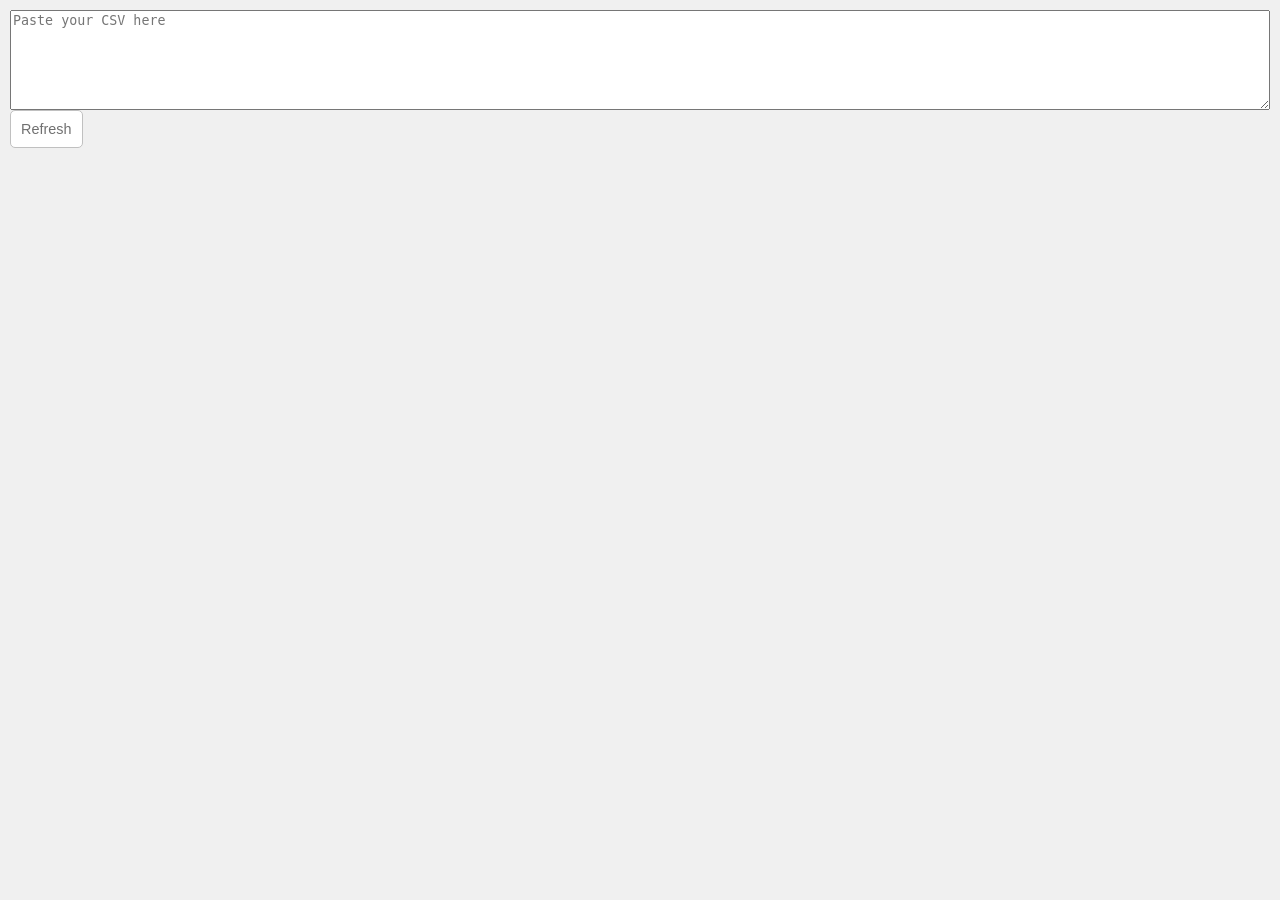
==== index.html @ 98d47119 "RENAMING FOR GITHUB PAGES TO WORK" ====
<html>
  <head>
  <link rel="stylesheet" href="labels.css"/>
  <script src="labels.js"></script>
  </head>

  <body>
    <div id="input">
      <textarea id="csv" placeholder="Paste your CSV here"></textarea>
      <button id="refresh">Refresh</button>
    </div>

    <div class="page prototype">
      <table class="labels">
        <tr><td><div class="label"></div></td><td><div class="label"></div></td></tr>
        <tr><td><div class="label"></div></td><td><div class="label"></div></td></tr>
        <tr><td><div class="label"></div></td><td><div class="label"></div></td></tr>
        <tr><td><div class="label"></div></td><td><div class="label"></div></td></tr>
      </table>
    </div>
  </body>
</html>
---- labels.css ----
body {
  width: 100%;
  height: 100%;
  margin: 0;
  padding: 10px;
  background-color: #F0F0F0;
  font-family: sans-serif;
}

* {
  box-sizing: border-box;
}

button {
  background: white;
  padding: 0.7em;
  font-size: 0.9em;
  border-radius: 5px;
  color: #707070;
  border: 1px #C0C0C0 solid;
}

button:hover {
  background: #F0F0F0;
  cursor: pointer;
}

.page {
  width: 215.9mm;
  height: 279.4mm;
  padding: 10.5mm 12.5mm 10.5mm 12.5mm;
  margin: 0;
  border: 1px #D3D3D3 solid;
  background: white;
  box-shadow: 0 0 5px rgba(0, 0, 0, 0.1);
}

#csv {
  width: 100%;
  height: 100px;
}

@page {
  size: letter;
  margin: 0;
}

.labels {
  width: 100%;
  height: 100%;
  table-layout:fixed;
  border-collapse: separate;
  border-spacing: 5mm;
  font-family: "Lucida Console", Monaco, monospace;
  font-size: 4mm;
}

.prototype {
  display: none;
}

.labels tr td {
  padding: 5mm;
  word-wrap: break-word;
  border-radius: 5px;
  border: 1px #D3D3D3 solid;
  background-color: #FFFFFF;
}

.label {
  height: 50mm;
  overflow: hidden;
}

@media print {
  html, body {
    width: 215.9mm;
    height: 279.4mm;
  }

  #input {
    display: none;
  }

  .page {
    margin: 0;
    border: initial;
    width: initial;
    min-height: initial;
    box-shadow: initial;
    background: initial;
    page-break-after: always;
  }

  .labels tr td {
    border: initial;
    border-radius: initial;
  }
}
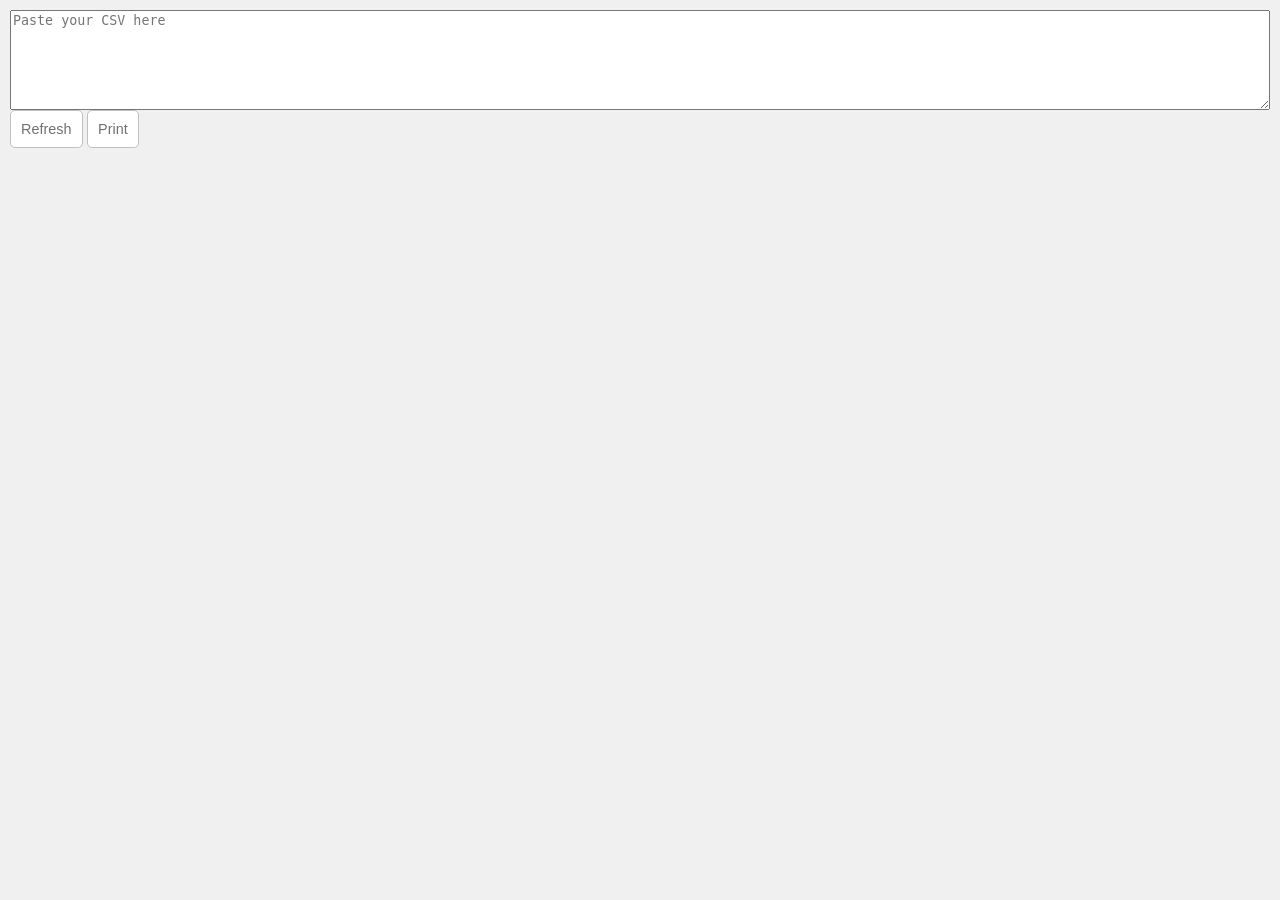
==== commit 222f292c: "ADDED PRINT BUTTON" ====
--- a/index.html
+++ b/index.html
@@ -1,5 +1,6 @@
 <html>
   <head>
+    <title>FROGLABELPRIN~1</title>
   <link rel="stylesheet" href="labels.css"/>
   <script src="labels.js"></script>
   </head>
@@ -8,6 +9,7 @@
     <div id="input">
       <textarea id="csv" placeholder="Paste your CSV here"></textarea>
       <button id="refresh">Refresh</button>
+      <button onclick="window.print()">Print</button>
     </div>
 
     <div class="page prototype">
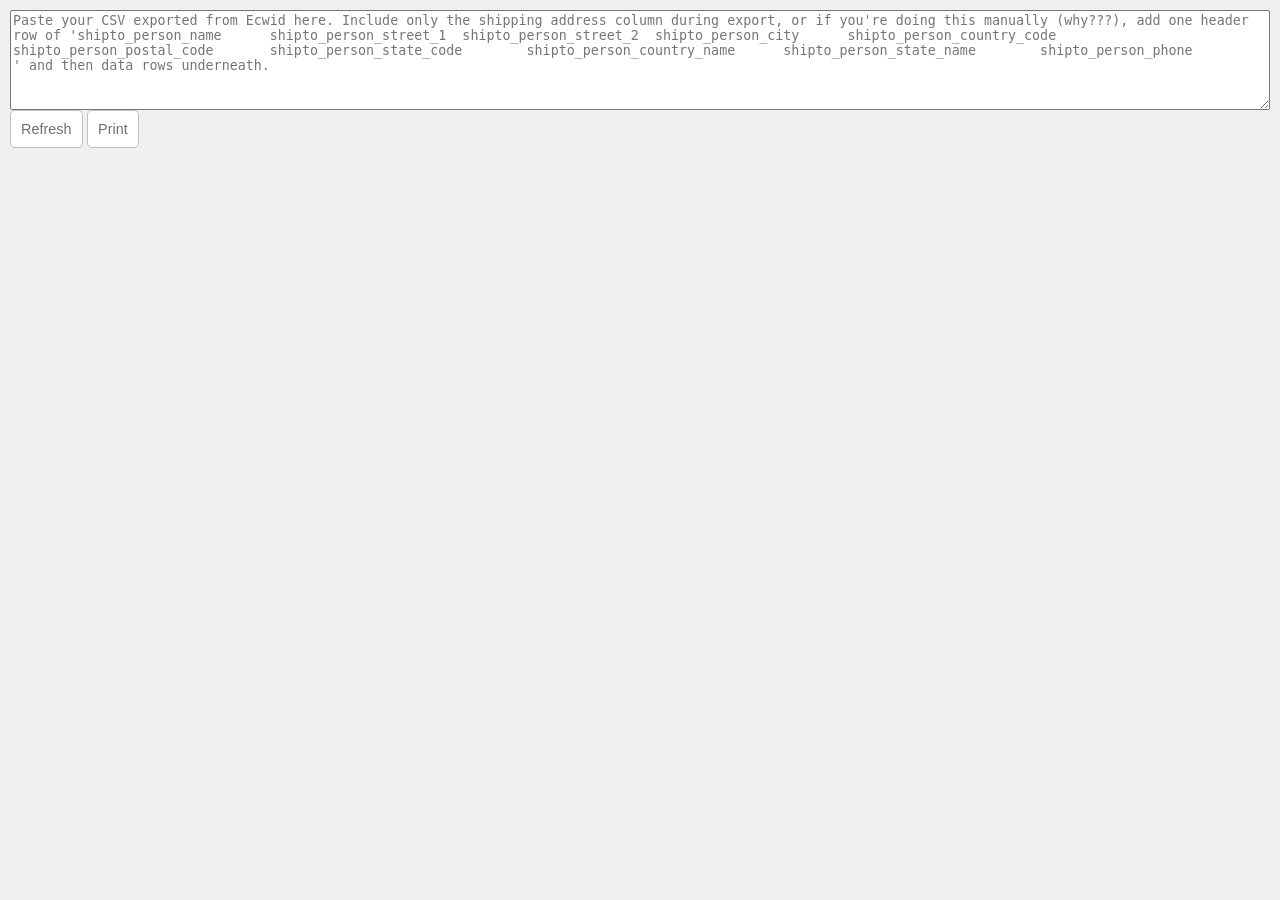
==== commit 88f4daba: "Update index.html" ====
--- a/index.html
+++ b/index.html
@@ -7,7 +7,8 @@
 
   <body>
     <div id="input">
-      <textarea id="csv" placeholder="Paste your CSV here"></textarea>
+      <textarea id="csv" placeholder="Paste your CSV exported from Ecwid here. Include only the shipping address column during export, or if you're doing this manually (why???), add one header row of 'shipto_person_name	shipto_person_street_1	shipto_person_street_2	shipto_person_city	shipto_person_country_code	shipto_person_postal_code	shipto_person_state_code	shipto_person_country_name	shipto_person_state_name	shipto_person_phone
+' and then data rows underneath."></textarea>
       <button id="refresh">Refresh</button>
       <button onclick="window.print()">Print</button>
     </div>
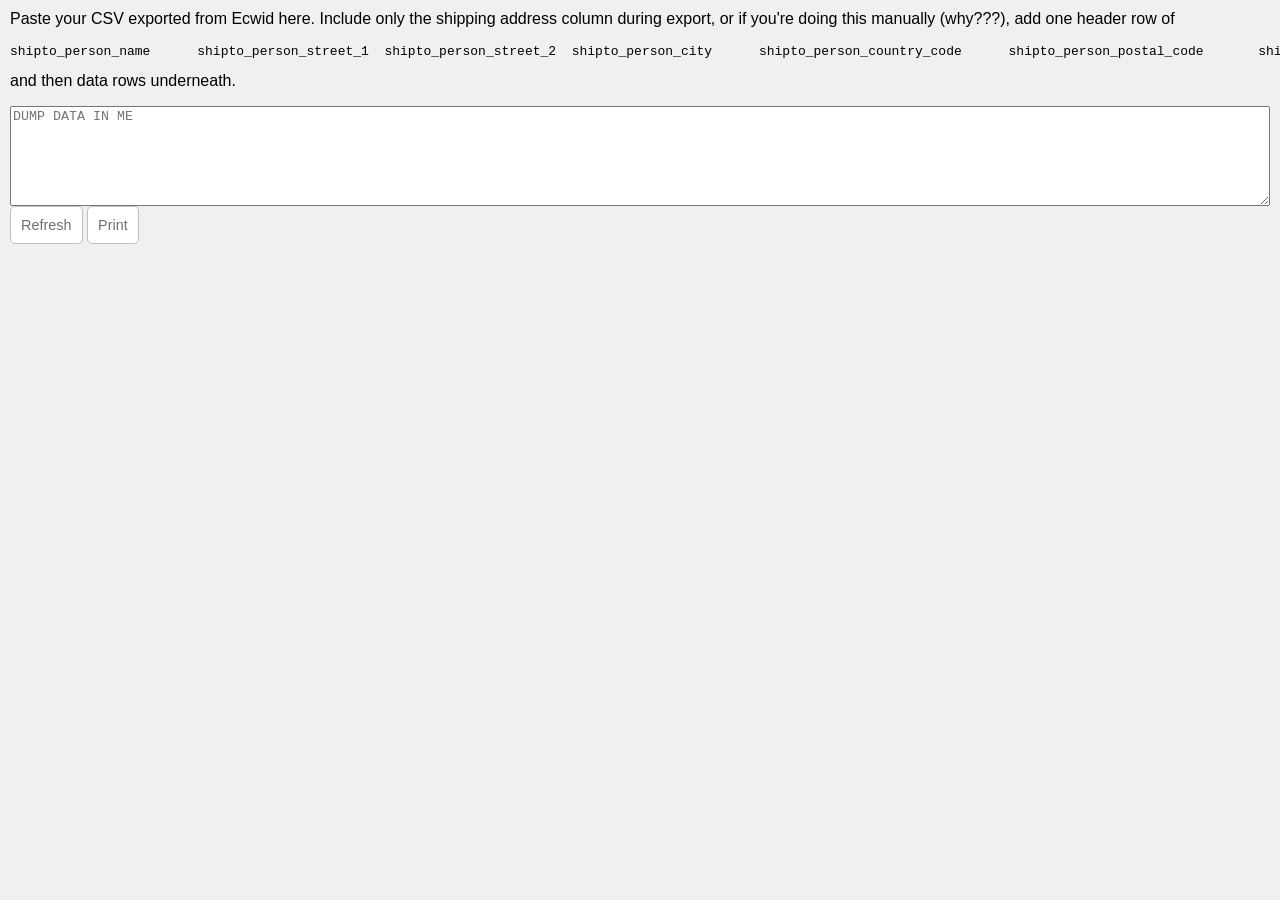
==== commit 84ff5918: "Update index.html" ====
--- a/index.html
+++ b/index.html
@@ -7,8 +7,11 @@
 
   <body>
     <div id="input">
-      <textarea id="csv" placeholder="Paste your CSV exported from Ecwid here. Include only the shipping address column during export, or if you're doing this manually (why???), add one header row of 'shipto_person_name	shipto_person_street_1	shipto_person_street_2	shipto_person_city	shipto_person_country_code	shipto_person_postal_code	shipto_person_state_code	shipto_person_country_name	shipto_person_state_name	shipto_person_phone
-' and then data rows underneath."></textarea>
+      <p>
+      Paste your CSV exported from Ecwid here. Include only the shipping address column during export, or if you're doing this manually (why???), add one header row of
+      <pre>shipto_person_name	shipto_person_street_1	shipto_person_street_2	shipto_person_city	shipto_person_country_code	shipto_person_postal_code	shipto_person_state_code	shipto_person_country_name	shipto_person_state_name	shipto_person_phone</pre> and then data rows underneath.
+      </p>
+      <textarea id="csv" placeholder="DUMP DATA IN ME"></textarea>
       <button id="refresh">Refresh</button>
       <button onclick="window.print()">Print</button>
     </div>
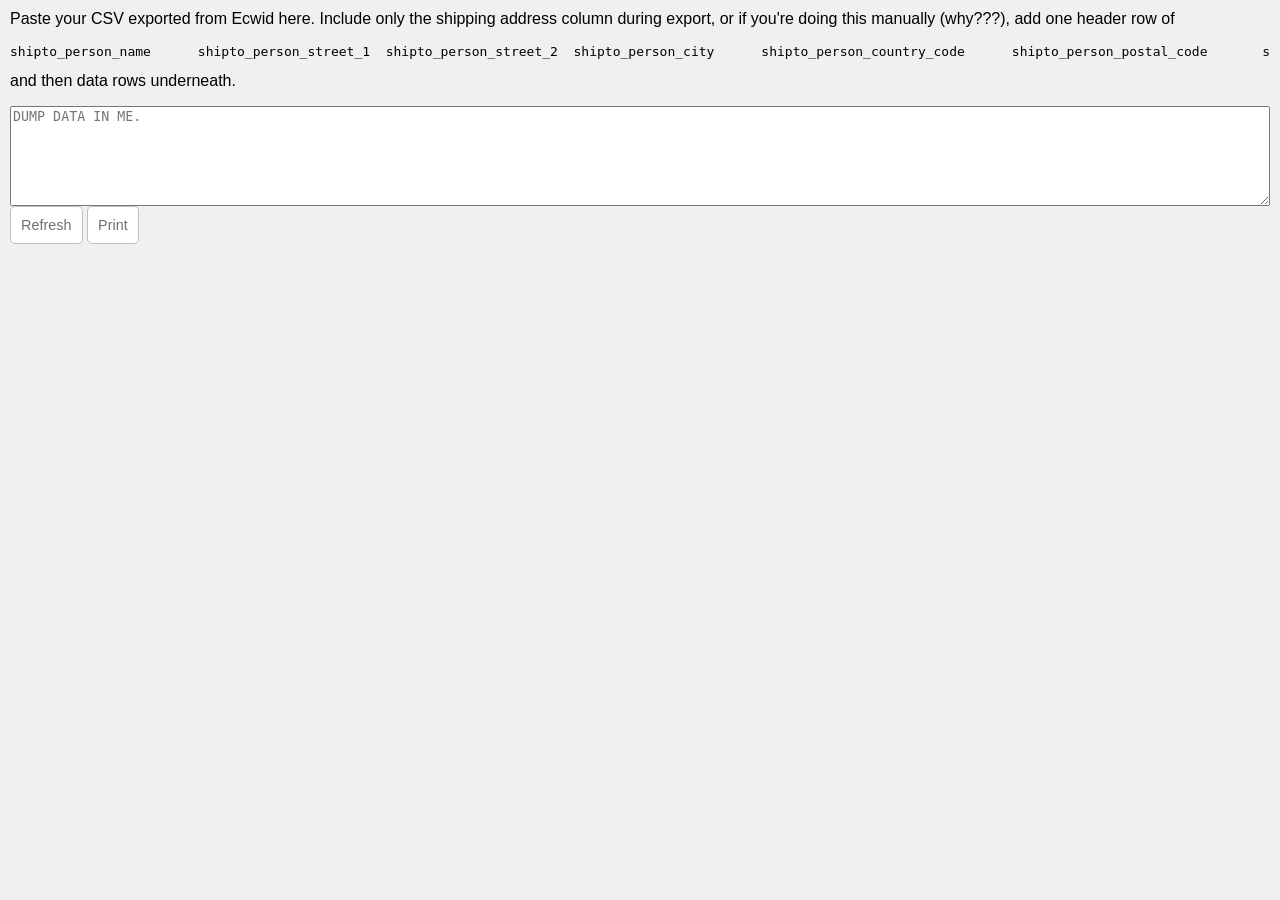
==== commit e6eb72ad: "Update index.html" ====
--- a/index.html
+++ b/index.html
@@ -9,9 +9,9 @@
     <div id="input">
       <p>
       Paste your CSV exported from Ecwid here. Include only the shipping address column during export, or if you're doing this manually (why???), add one header row of
-      <pre>shipto_person_name	shipto_person_street_1	shipto_person_street_2	shipto_person_city	shipto_person_country_code	shipto_person_postal_code	shipto_person_state_code	shipto_person_country_name	shipto_person_state_name	shipto_person_phone</pre> and then data rows underneath.
+      <pre style="overflow-x: scroll;">shipto_person_name	shipto_person_street_1	shipto_person_street_2	shipto_person_city	shipto_person_country_code	shipto_person_postal_code	shipto_person_state_code	shipto_person_country_name	shipto_person_state_name	shipto_person_phone</pre> and then data rows underneath.
       </p>
-      <textarea id="csv" placeholder="DUMP DATA IN ME"></textarea>
+      <textarea id="csv" placeholder="DUMP DATA IN ME."></textarea>
       <button id="refresh">Refresh</button>
       <button onclick="window.print()">Print</button>
     </div>
